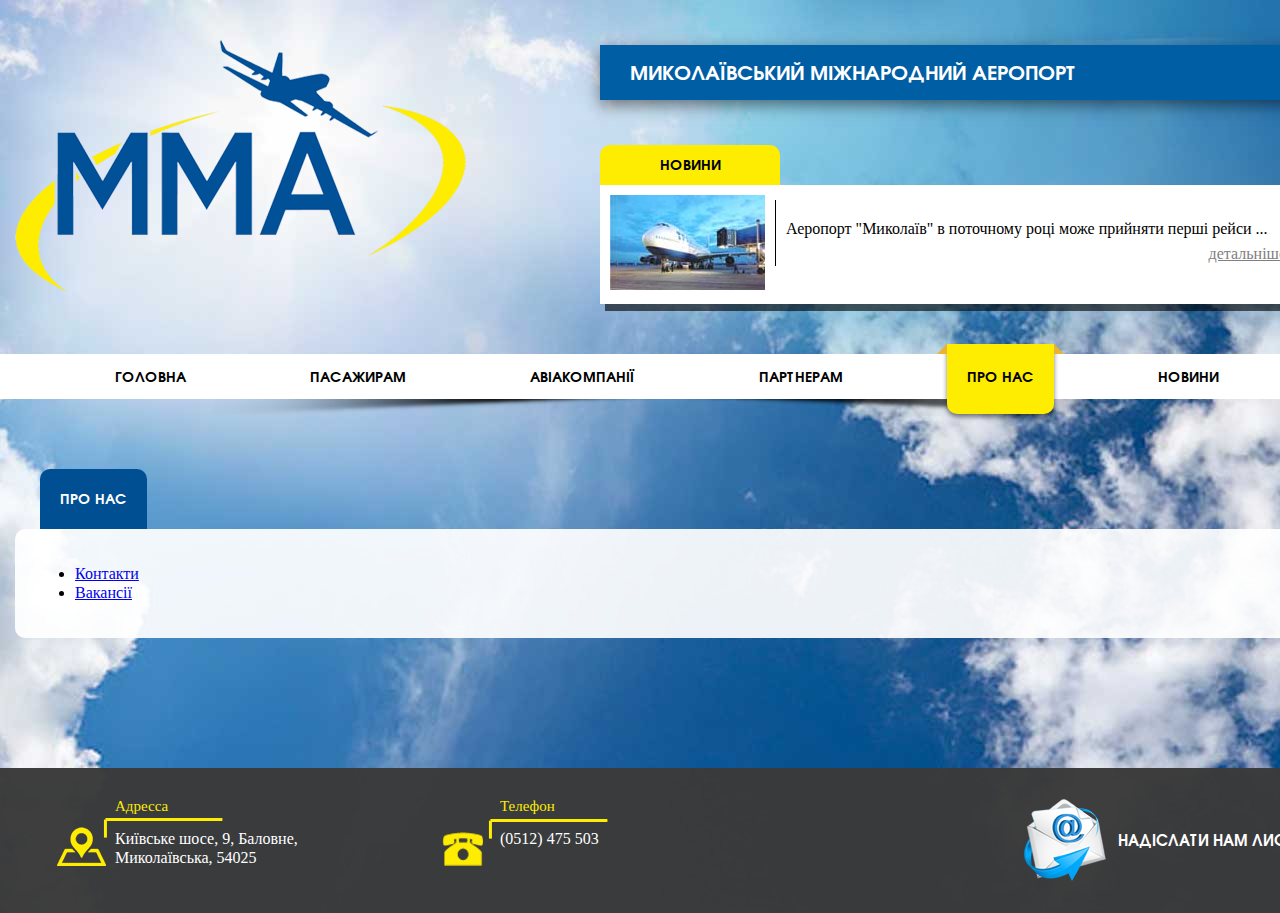
==== about/index.html @ 8b33acac "add pages" ====
<!DOCTYPE html>
<html lang="en">
<head>
  <meta charset="UTF-8">
  <meta name="viewport" content="width=device-width, initial-scale=1.0">
  <meta http-equiv="X-UA-Compatible" content="ie=edge">
  <title>Document</title>
  <link rel="stylesheet" href="/normalize.css">
  <link rel="stylesheet" href="/style.css">
</head>
<body>
  <div class="container">
    <div class="header clear">
      <div class="logo">
        <a href="/"><img src="/img/logo.png" alt=""></a>
      </div>
      <div class="site-name">
        миколаївський міжнародний аеропорт
      </div>
      <div class="head-news">
        <div class="head-news-tab">новини</div>
        <div class="head-news-content clear">
          <div class="head-news-image">
            <img src="/img/news-header.jpg" alt="">
          </div>
          <div class="head-news-text">
            <p>
              Аеропорт "Миколаїв" в поточному році
              може прийняти перші рейси ...  <a class="head-news-more-link" href="#">детальнішe</a>            
            </p>
          </div>
        </div>
      </div>
    </div>
  </div>
  <div class="navigation">
    <div class="container">
      <ul class="nav">
        <li>
          <a href="/">Головна</a>
        </li>
        <li>
          <a href="/passengers">Пасажирам</a>
          <ul>
            <li><a href="/control">Контроль</a></li>
            <li><a href="/info_for_passengers">Інформація</a></li>
            <li><a href="/control">Багаж</a></li>
            <li><a href="/control">Сервіс</a></li>
          </ul>
        </li>
        <li><a href="/airlines">Авіакомпанії</a></li>
        <li>
          <a href="/for_partners">Партнерам</a>
          <ul>
            <li><a href="/rent">Оренда</a></li>
            <li><a href="/reklama">Реклама</a></li>
          </ul>
        </li>
        <li class="active">
          <a href="/about">Про нас</a>
          <ul>
            <li><a href="/">Контакти</a></li>
            <li><a href="/">Вакансії</a></li>
          </ul>
        </li>
        <li><a href="/news">Новини</a></li>
      </ul>
    </div>
  </div>
  <div class="content-wrapper container">
    <div class="content-title">
        Про нас
    </div>
    <div class="content">
      <p>
        <ul>
          <li><a href="/">Контакти</a></li>
          <li><a href="/">Вакансії</a></li>
        </ul>
      </p>
    </div>
  </div>
  <div class="footer">
    <div class="container clear">
      <div class="footer-address">
        <span class="footer-address-title">Адресса</span>
        <span class="footer-address-text">
          Київське шосе, 9, Баловне,</br>
          Миколаївська, 54025
        </span>
      </div>
      <div class="footer-phone">
        <span class="footer-phone-title">Телефон</span>
        <span class="footer-phone-text">(0512) 475 503</span>
      </div>
      <div class="footer-mail">
        <a href="mailto:mukolaivaerport@gmail.com">НАДІСЛАТИ НАМ ЛИСТА</a>
      </div>
    </div>
  </div>
</body>
</html>
---- style.css ----
@font-face {
  font-family: URWGothicL;
  src: url(font/9845.ttf);
}


.container  {
  width: 1300px;
  margin: 0 auto;
}

body {
  background-image: url('/img/page-background.jpg');
  background-color: #b3c8e3;;
  background-size: cover;
  min-width: 1330px;
  font-family: Verdana;
}

@media screen and (max-width: 1330px) {
  body {
    background-size: auto;
  }
}

.site-name {
  height: 55px;
  width: 655px;
  font-family: URWGothicL;
  float: right;
  background-color: #005ea4;
  color: #ffffff;
  line-height: 55px;
  font-size: 20px;
  padding: 0 30px;
  margin-top: 45px;
  text-transform: uppercase;
  box-shadow: 0px 5px 15px rgba(0,0,0,0.5);
}

.logo {
  width: 30%;
  float: left;
  margin-top: 40px;
}

.clear:after {
  content: " ";
  clear: both;
  display: block;
}

.head-news {
  width: 715px;
  float: right;
  margin-top: 45px;
}

.head-news-tab {
  background-color: #feec01;  
  width: 180px;
  line-height: 40px;
  font-family: URWGothicL;
  text-align: center;
  color: black;
  font-size: 14px;
  text-transform: uppercase;
  border-radius: 10px 10px 0 0;
  position: relative;
}

.head-news-content {
  padding: 10px;
  background-color: #fff;
  box-shadow: 5px 7px 0px rgba(0, 0, 0, 0.6);
}

.head-news-image {
  width: 155px;
  float: left;
}

.head-news-text {
  float: left;
  width: 500px;
  margin-left: 10px;
  border-left: 1px solid black;
  padding: 0px 10px;
  margin-top: 5px;
  font-size: 16px;
}

.head-news-text > p {
  line-height: 25px;
}

.head-news-more-link {
  float: right;
  color: grey;
}

.nav > li {
  top: -10px;
  font-family: URWGothicL;
  font-size: 14px;
  margin: 0 40px;
  margin-bottom: -25px;
  display: inline-block;
  position: relative;
  text-decoration: none;
  text-transform: uppercase;
  padding-bottom: 5px;
  border-radius: 0 0 10px 10px;
}

.nav > li a {
  color: black;
  text-decoration: none;
  display: inline-block;
  padding: 0 20px;
  line-height: 65px;
}

.nav > li:hover,
.nav > li.active {
  background-color: #feec01;
  box-shadow: 0 3px 5px rgba(0,0,0,0.5);
}

.nav > li:hover::after,
.nav > li.active::after {
  content: ' ';
  position: absolute;
  border: 5px solid transparent;
  border-bottom: 5px solid #eab431;
  border-left: 5px solid #eab431;
  right: -10px;
  top: 0;
}

.nav > li:hover::before,
.nav > li.active::before {
  content: ' ';
  position: absolute;
  border: 5px solid transparent;
  border-bottom: 5px solid #eab431;
  border-right: 5px solid #eab431;
  left: -10px;
}

.nav li > ul {
  display: none;
  padding-left: 0;
  list-style: none;
  position: absolute;
  width: 100%;
  text-align: center;
  background-color: #feec01;
  border-radius: 0 0 10px 10px;
  box-shadow: 0 5px 5px rgba(0,0,0,0.5);
  margin-top: -5px;
}

.nav li:hover > ul {
  display: block;
}

.nav > li > ul > li {
  border-bottom: 0px solid black;
}

.nav > li > ul > li:first-child {
  border-top: 0px solid black;
}

.nav > li > ul > li:last-child {
  border: none;
  border-radius: 0 0 10px 10px;
}

.nav > li > ul > li > a {
  line-height: 45px;
  padding: 0;
  width: 100%;
}

.nav > li > ul > li:hover {
  background-color: #004f92;
}

.nav > li > ul > li:hover > a {
  color: white;
}

.navigation::after {
  content: '';
  background-image: url(/img/shadow-menu.png);
  height: 15px;
  display: block;
  margin-top: -16px;
  background-repeat: no-repeat;
  background-position: center;
  background-color: transparent;
}
.navigation {
  background-color: #fff;
  height: 45px;
  margin-bottom: 70px;
  margin-top: 50px;
}

.online-tablo-content {
  background-color: rgba(255, 255, 255, 0.92);
  border-radius: 10px;
  padding-bottom: 20px;
}

.online-tablo-tab {
  background-color: #004f92;
  font-family: URWGothicL;
  font-size: 14px;
  color: #fff;
  line-height: 60px;
  border-radius: 10px 10px 0 0;
  display: inline-block;
  text-align: center;
  padding: 0 20px;
  margin-left: 25px;
}

.online-tablo-tabs-day {
  margin-left: 25px;
  padding-top: 5px;
  width: 500px;
}

.online-tablo-tab-day {
  width: fit-content;
  float: left;
  padding: 15px;
  line-height: 25px;
  cursor: pointer;
}

.online-tablo-tab-day.active {
  background-color: #feec01;
}

.online-tablo-select {
  width: 590px;
  height: 50px;
  float: right;
  background-color: #feec01;
  margin-right: 35px;
  margin-top: 20px;
  border-radius: 20px;
  position: relative;
  font-family: URWGothicL;
}

.online-tablo-select-bg {
  content: ' ';
  display: block;
  width: 50%;
  height: 46px;
  background-color: #fff;
  position: absolute;
  top: 2px;
  left: 2px;
  border-radius: 20px;
  z-index: 0;
  transition: transform .3s;
}

.online-tablo-select input[type="radio"]:checked+label:nth-of-type(n)+.online-tablo-select-bg {
  -webkit-transform: translateX(99%);
  -moz-transform: translateX(99%);
  -ms-transform: translateX(99%);
  -o-transform: translateX(99%);
  transform: translateX(99%);
}


.online-tablo-select .up,
.online-tablo-select .down {
  text-transform: uppercase;
  width: 43%;
  display: inline-block;
  line-height: 48px;
  padding-left: 5%;
  z-index: 1;
  position: relative;
  background-repeat: no-repeat;
  background-position: right;
  background-position-x: 90%;
  cursor: pointer;
}

.online-tablo-select .up {
  float: right;
  background-image: url('/img/plane-up.png');
}

.online-tablo-select .down {
  float: left;
  background-image: url('/img/plane-down.png');
}

.online-tablo-select input {
  display: none;
}

.online-tablo-table {
  width: 100%;
  border-spacing: 0px;
  margin-top: 15px;
}

.online-tablo-table th,
.online-tablo-table td {
  text-align: center;
}

.online-tablo-table tbody tr:hover {
  background-color: rgba(143, 150, 156, 0.2);
}

.online-tablo-table tbody::before {
  content: ' ';
  display: block;
  padding-top: 20px;
}

.online-tablo-table tbody td {
  line-height: 35px;
}
.online-tablo-table thead {
  font-family: URWGothicL;
  font-size: 14px;
  text-transform: uppercase;
  background-color: rgba(143, 150, 156, 0.5);
  line-height: 60px;
}

.footer {
  background-color: rgba(58, 58, 58, 0.98);
  padding: 30px;
  margin-top: 130px;
}

.footer-address,
.footer-phone {
  width: 25%;
  float: left;
  background-position: bottom left;
  background-repeat: no-repeat;
  padding-left: 60px;
}

.footer-address {
  background-image: url('/img/icon-map-plus.png');
  margin-left: 25px;
}

.footer-phone {
  background-image: url('/img/icon-old-phone-plus.png');
}

.footer-address-title,
.footer-phone-title {
  display: block;
  color: #feec01;
  font-size: 15px;
}

.footer-phone-title {
  margin-bottom: 10px;
}

.footer-phone-text {
  margin-bottom: 18px;  
}

.footer-address-text,
.footer-phone-text {
  display: block;
  color: #fff;
  margin-top: 15px;
}

.footer-mail {
  float: right;
  background-image: url('/img/icon-mail.png');
  background-repeat: no-repeat;
  margin-right: 25px;
}

.footer-mail a {
  font-family: URWGothicL;
  font-size: 15px;
  text-decoration: none;
  line-height: 85px;
  color: #fff;
  margin-left: 95px;
}

.content-wraper {

}

.content-title  {
  display: inline-block;
  margin-left: 25px;
  line-height: 60px;
  background-color: #004f92;
  padding: 0 20px;
  border-radius: 10px 10px 0 0;
  font-family: URWGothicL;
  font-size: 14px;
  text-transform: uppercase;
  color: #fff;
}

.content {
  background-color: rgba(255, 255, 255, 0.92);
  padding: 20px;
  border-radius: 10px;
}
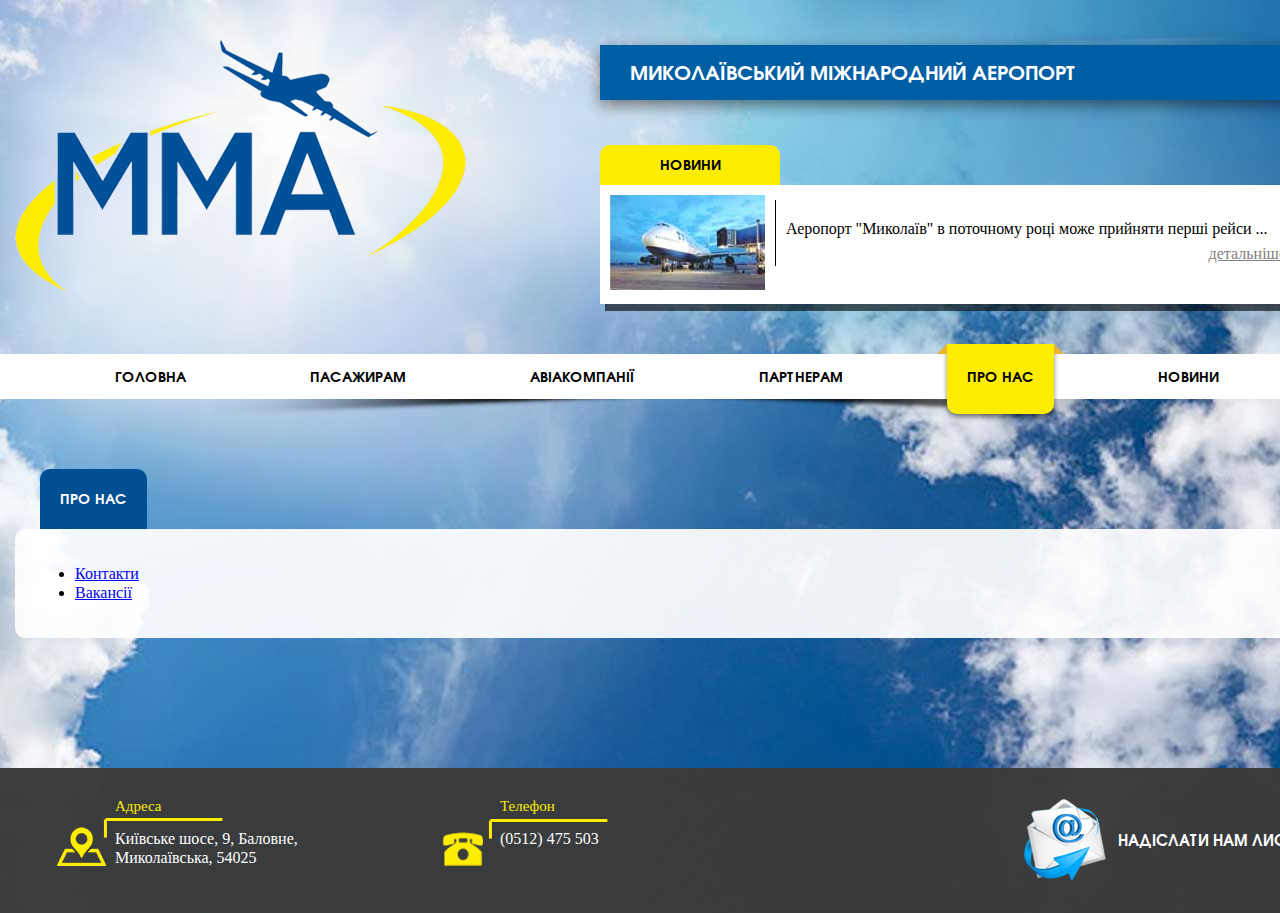
==== commit 2b8b7407: "fix footer address" ====
--- a/about/index.html
+++ b/about/index.html
@@ -4,7 +4,7 @@
   <meta charset="UTF-8">
   <meta name="viewport" content="width=device-width, initial-scale=1.0">
   <meta http-equiv="X-UA-Compatible" content="ie=edge">
-  <title>Document</title>
+  <title>Миколаївський міжнародний аеропорт</title>
   <link rel="stylesheet" href="/normalize.css">
   <link rel="stylesheet" href="/style.css">
 </head>
@@ -59,8 +59,8 @@
         <li class="active">
           <a href="/about">Про нас</a>
           <ul>
-            <li><a href="/">Контакти</a></li>
-            <li><a href="/">Вакансії</a></li>
+            <li><a href="/contacts">Контакти</a></li>
+            <li><a href="/vacancies">Вакансії</a></li>
           </ul>
         </li>
         <li><a href="/news">Новини</a></li>
@@ -74,8 +74,8 @@
     <div class="content">
       <p>
         <ul>
-          <li><a href="/">Контакти</a></li>
-          <li><a href="/">Вакансії</a></li>
+          <li><a href="/contacts">Контакти</a></li>
+          <li><a href="/vacancies">Вакансії</a></li>
         </ul>
       </p>
     </div>
@@ -83,7 +83,7 @@
   <div class="footer">
     <div class="container clear">
       <div class="footer-address">
-        <span class="footer-address-title">Адресса</span>
+        <span class="footer-address-title">Адреса</span>
         <span class="footer-address-text">
           Київське шосе, 9, Баловне,</br>
           Миколаївська, 54025
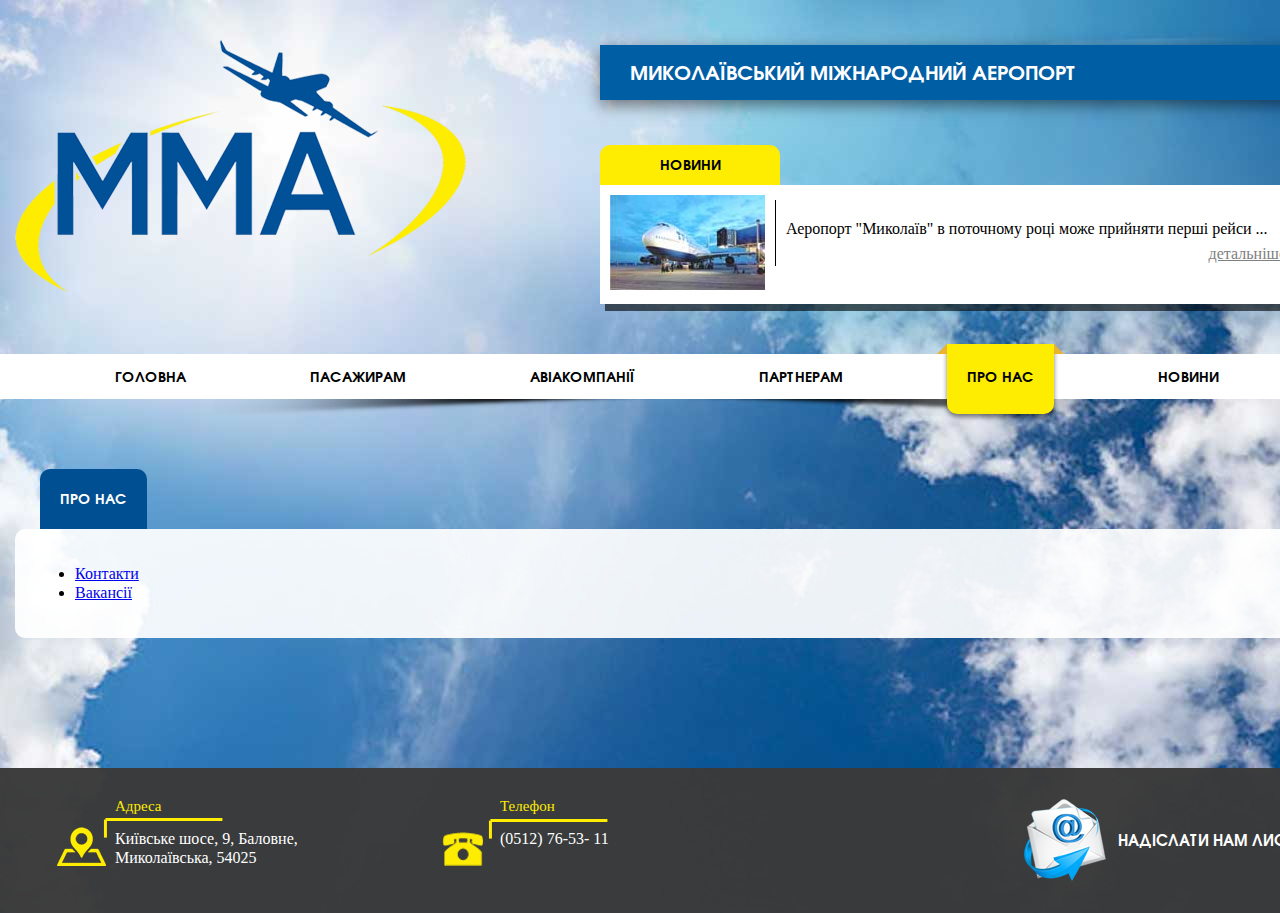
==== commit df238550: "add fix tablo and phone footer" ====
--- a/about/index.html
+++ b/about/index.html
@@ -45,7 +45,7 @@
             <li><a href="/control">Контроль</a></li>
             <li><a href="/info_for_passengers">Інформація</a></li>
             <li><a href="/control">Багаж</a></li>
-            <li><a href="/control">Сервіс</a></li>
+            <li><a href="/service">Сервіс</a></li>
           </ul>
         </li>
         <li><a href="/airlines">Авіакомпанії</a></li>
@@ -91,7 +91,7 @@
       </div>
       <div class="footer-phone">
         <span class="footer-phone-title">Телефон</span>
-        <span class="footer-phone-text">(0512) 475 503</span>
+        <span class="footer-phone-text">(0512) 76-53- 11</span>
       </div>
       <div class="footer-mail">
         <a href="mailto:mukolaivaerport@gmail.com">НАДІСЛАТИ НАМ ЛИСТА</a>
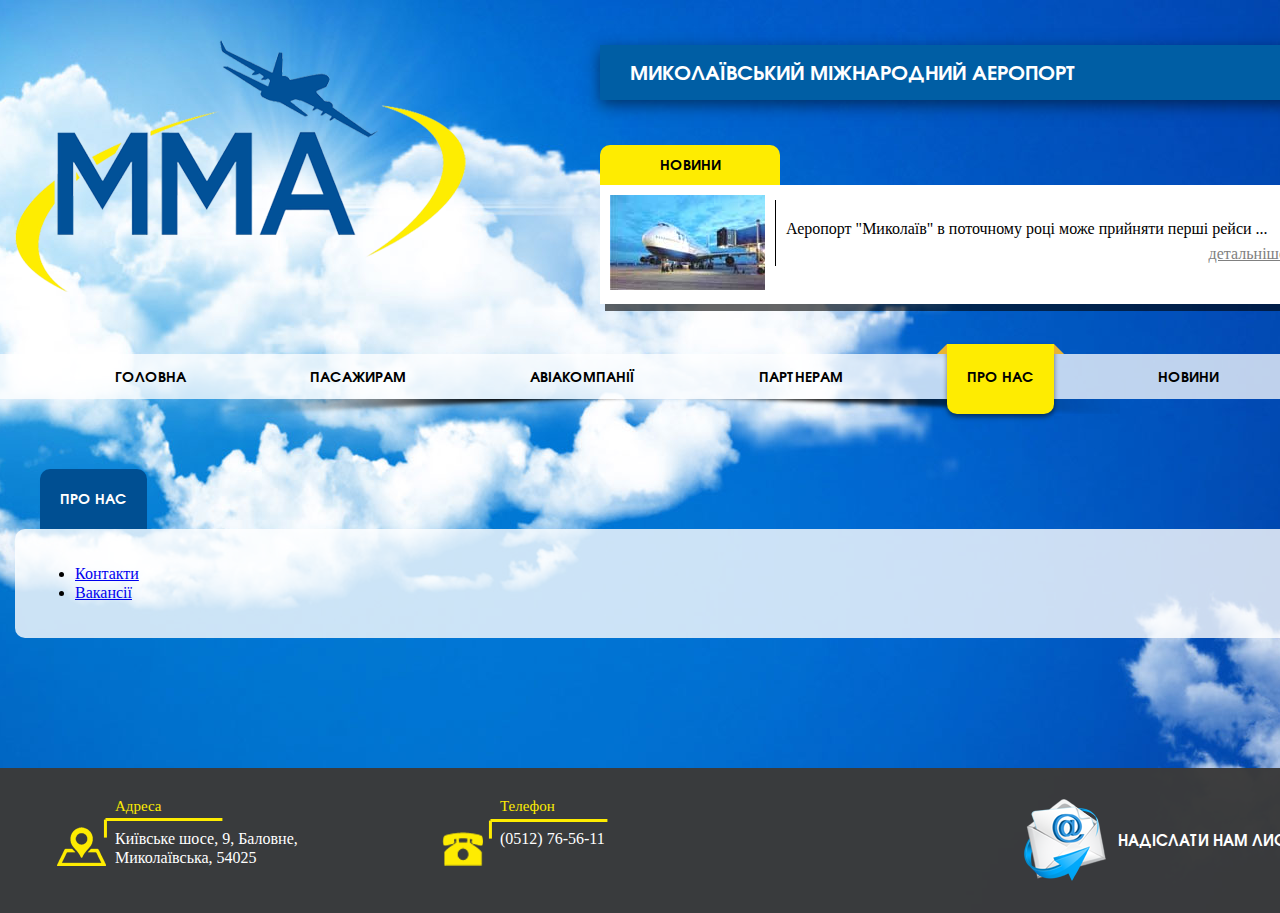
==== commit 96090b72: "change footer phone" ====
--- a/about/index.html
+++ b/about/index.html
@@ -91,7 +91,7 @@
       </div>
       <div class="footer-phone">
         <span class="footer-phone-title">Телефон</span>
-        <span class="footer-phone-text">(0512) 76-53- 11</span>
+        <span class="footer-phone-text">(0512) 76-56-11</span>
       </div>
       <div class="footer-mail">
         <a href="mailto:mukolaivaerport@gmail.com">НАДІСЛАТИ НАМ ЛИСТА</a>
--- a/style.css
+++ b/style.css
@@ -1,6 +1,6 @@
 @font-face {
   font-family: URWGothicL;
-  src: url(font/9845.ttf);
+  src: url('./font/9845.ttf');
 }
 
 
@@ -10,17 +10,12 @@
 }
 
 body {
-  background-image: url('/img/page-background.jpg');
-  background-color: #b3c8e3;;
-  background-size: cover;
+  background-image: url('./img/page-background.jpg');
+  background-color: #023da1;
+  background-position-x: center;
+  background-repeat: no-repeat;
   min-width: 1330px;
   font-family: Verdana;
-}
-
-@media screen and (max-width: 1330px) {
-  body {
-    background-size: auto;
-  }
 }
 
 .site-name {
@@ -194,7 +189,7 @@
 
 .navigation::after {
   content: '';
-  background-image: url(/img/shadow-menu.png);
+  background-image: url('./img/shadow-menu.png');
   height: 15px;
   display: block;
   margin-top: -16px;
@@ -203,14 +198,14 @@
   background-color: transparent;
 }
 .navigation {
-  background-color: #fff;
+  background-color: rgba(255, 255, 255, 0.75);
   height: 45px;
   margin-bottom: 70px;
   margin-top: 50px;
 }
 
 .online-tablo-content {
-  background-color: rgba(255, 255, 255, 0.92);
+  background-color: rgba(255, 255, 255, 0.8);
   border-radius: 10px;
   padding-bottom: 20px;
 }
@@ -298,12 +293,12 @@
 
 .online-tablo-select .up {
   float: right;
-  background-image: url('/img/plane-up.png');
+  background-image: url('./img/plane-up.png');
 }
 
 .online-tablo-select .down {
   float: left;
-  background-image: url('/img/plane-down.png');
+  background-image: url('./img/plane-down.png');
 }
 
 .online-tablo-select input {
@@ -358,12 +353,12 @@
 }
 
 .footer-address {
-  background-image: url('/img/icon-map-plus.png');
+  background-image: url('./img/icon-map-plus.png');
   margin-left: 25px;
 }
 
 .footer-phone {
-  background-image: url('/img/icon-old-phone-plus.png');
+  background-image: url('./img/icon-old-phone-plus.png');
 }
 
 .footer-address-title,
@@ -390,7 +385,7 @@
 
 .footer-mail {
   float: right;
-  background-image: url('/img/icon-mail.png');
+  background-image: url('./img/icon-mail.png');
   background-repeat: no-repeat;
   margin-right: 25px;
 }
@@ -422,7 +417,7 @@
 }
 
 .content {
-  background-color: rgba(255, 255, 255, 0.92);
+  background-color: rgba(255, 255, 255, 0.8);
   padding: 20px;
   border-radius: 10px;
 }